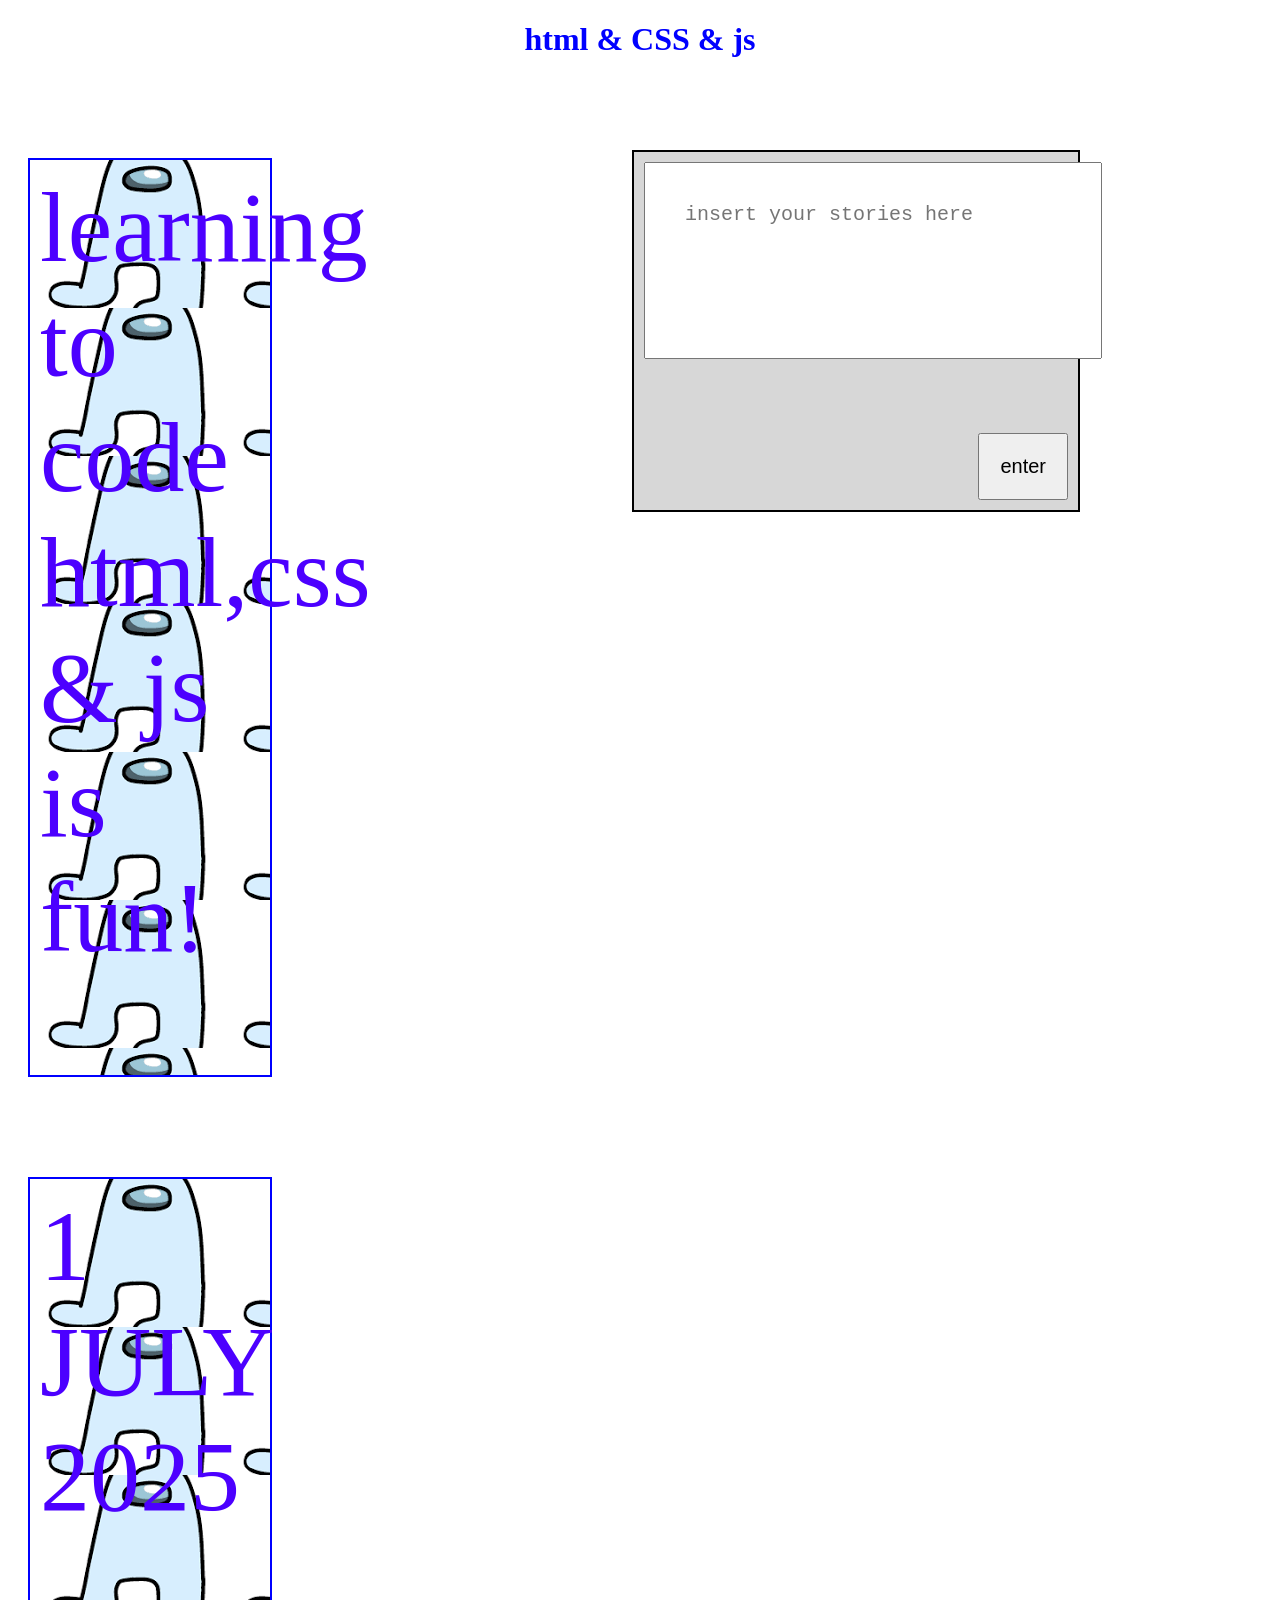
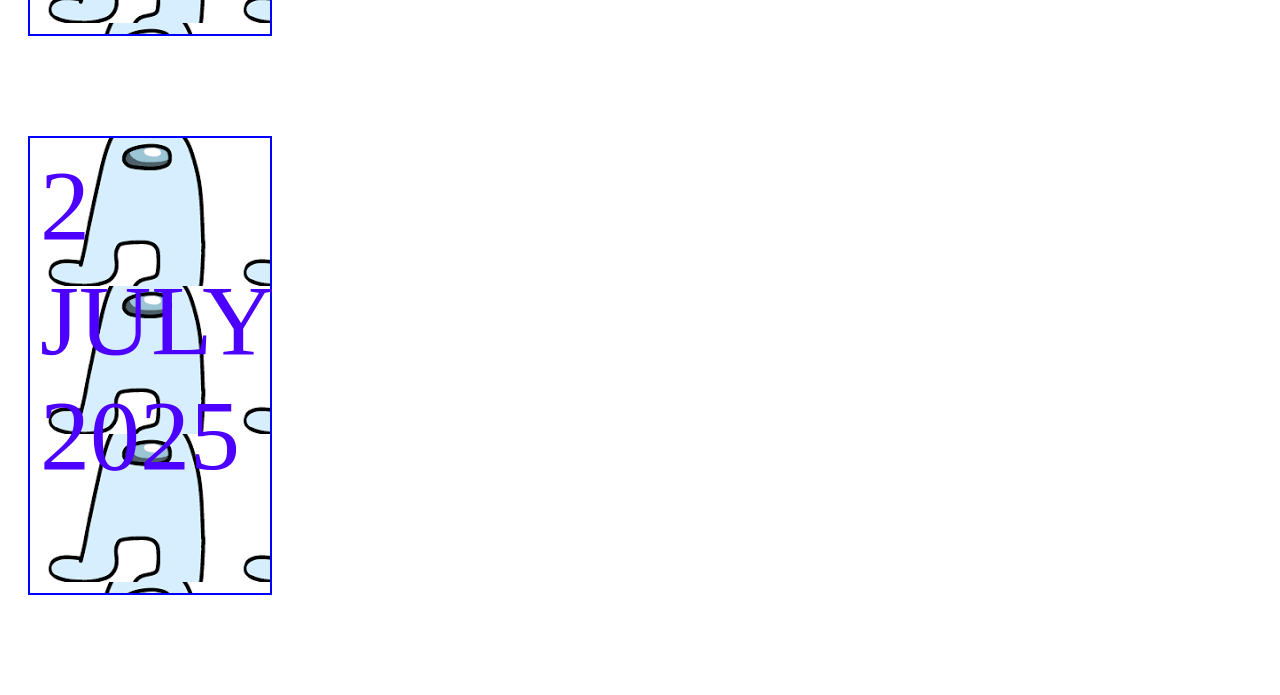
==== index.html @ e99b5845 "Update and rename home.html to index.html" ====
<!DOCTYPE html>
<html lang="en">
<head>
    <meta charset="UTF-8">
    <meta name="viewport" content="width=device-width, initial-scale=1.0">
    <title>Website belajar html</title>
    <link rel="stylesheet" href="style.css">
</head>
<body>
    <div class="halaman1">
                      <h1>html & CSS & js</h1>
    <p>learning to code html,css & js is fun!</p>
    <p>1 JULY 2025</p>

        <div class="stories-html">
           <form onsubmit="lifeupdate(event)">
         <textarea class="ketikan" rows="5" cols="30"
         placeholder="insert your stories here" id="story"></textarea>
       
         <br> <br>
            <input type="submit" value="enter" class="tombol" >
            </form>
            <script src="function.js"></script>
        </div>

        <p>2 JULY 2025</p>
   
    </div>
   
</body>
</html>
---- style.css ----
.halaman1 {
    background-image: url(https://i.pinimg.com/736x/d7/33/db/d733dbd754c868f402c9d1ee75c6e15a.jpg);
}

h1 {
    color:blue;
    text-align: center;
}

p {
    color: rgb(76, 0, 255);
    font-size: 100px;
    padding-top: 10px;
    padding-bottom: 100px;
    padding-left: 10px;
    margin-left: 20px;
    margin-right: 1000px;
    border: 2px solid blue;
    background-image: url([data-uri]);
}

.stories-html{
   
    position: absolute;
    top: 150px;
    right: 200px; 
    border: 2px  solid black ;
    padding: 222px;
    padding-bottom: 100px;
    background-color: rgb(215, 215, 215);

}

.stories-html .ketikan{
    padding: 40px ;
    position: absolute;
    top: 10px;
    left: 10px;
    resize: none;
    font-size: 20px;
}




.stories-html .tombol{
    padding: 20px;
    font-size: 20px;
    position: absolute;
    right: 10px;
    bottom: 10px;

}
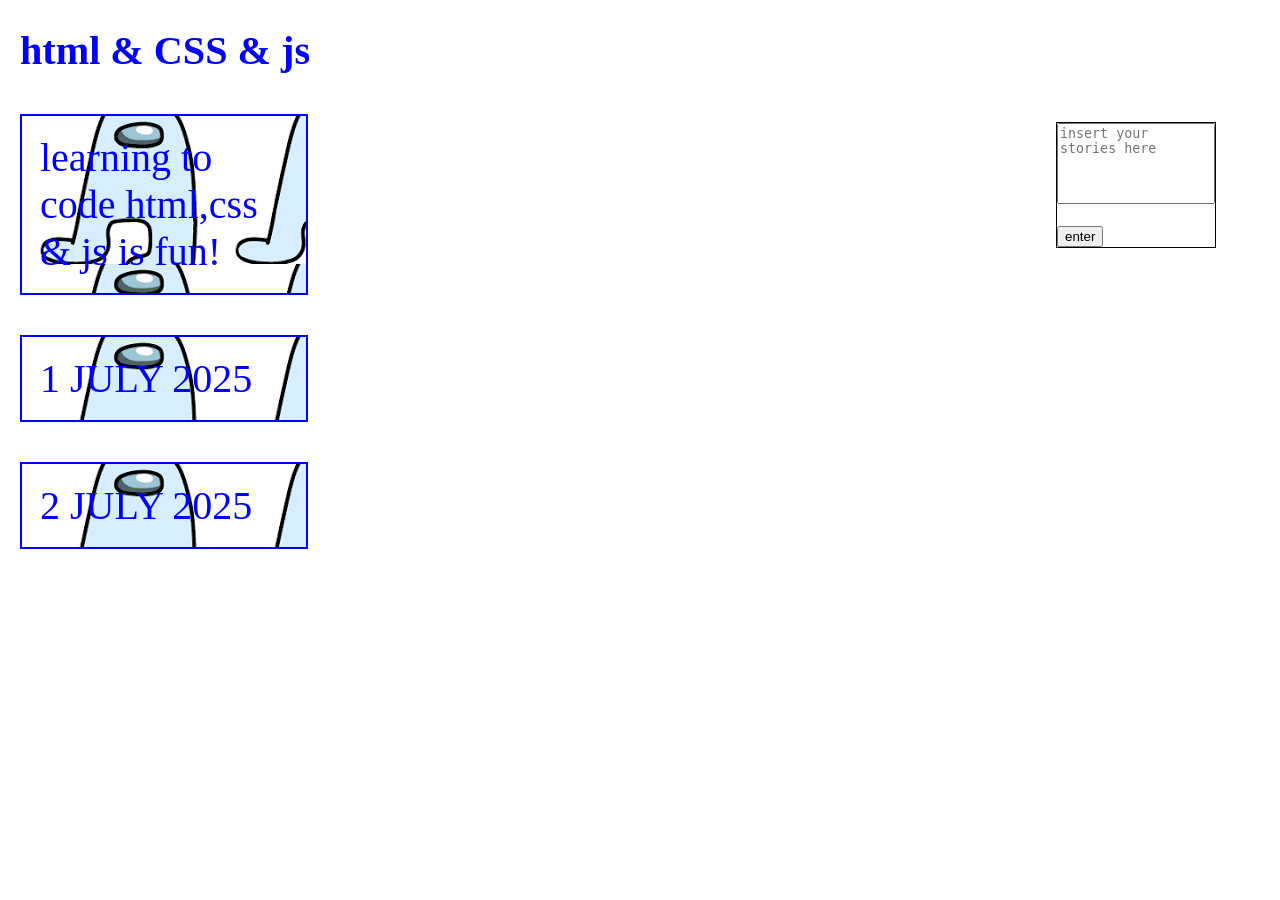
==== commit 2ffda8e4: "Add files via upload" ====
--- a/index.html
+++ b/index.html
@@ -14,7 +14,7 @@
 
         <div class="stories-html">
            <form onsubmit="lifeupdate(event)">
-         <textarea class="ketikan" rows="5" cols="30"
+         <textarea class="ketikan" rows="5" cols="17"
          placeholder="insert your stories here" id="story"></textarea>
        
          <br> <br>
--- a/style.css
+++ b/style.css
@@ -1,54 +1,35 @@
 .halaman1 {
+    width: 100%;
+    max-width: 600px;
     background-image: url(https://i.pinimg.com/736x/d7/33/db/d733dbd754c868f402c9d1ee75c6e15a.jpg);
 }
 
-h1 {
+h1{
     color:blue;
-    text-align: center;
+    position: relative;
+    top: 1%;
+    left: 2%;
+    font-size: 251%;
 }
 
 p {
-    color: rgb(76, 0, 255);
-    font-size: 100px;
-    padding-top: 10px;
-    padding-bottom: 100px;
-    padding-left: 10px;
-    margin-left: 20px;
-    margin-right: 1000px;
     border: 2px solid blue;
+    padding: 3%;
+    margin-left: 2%;
+    margin-right: 50%;
+    font-size: 250%;
+    color: blue;
     background-image: url([data-uri]);
 }
 
 .stories-html{
-   
+    border: 1px solid black;
     position: absolute;
-    top: 150px;
-    right: 200px; 
-    border: 2px  solid black ;
-    padding: 222px;
-    padding-bottom: 100px;
-    background-color: rgb(215, 215, 215);
-
+    background-color: rgb(255, 255, 255);
+    top: 13.5%;
+    right: 5%;
 }
 
-.stories-html .ketikan{
-    padding: 40px ;
-    position: absolute;
-    top: 10px;
-    left: 10px;
+.stories-html textarea{
     resize: none;
-    font-size: 20px;
-}
-
-
-
-
-.stories-html .tombol{
-    padding: 20px;
-    font-size: 20px;
-    position: absolute;
-    right: 10px;
-    bottom: 10px;
-
-}
-
+}   
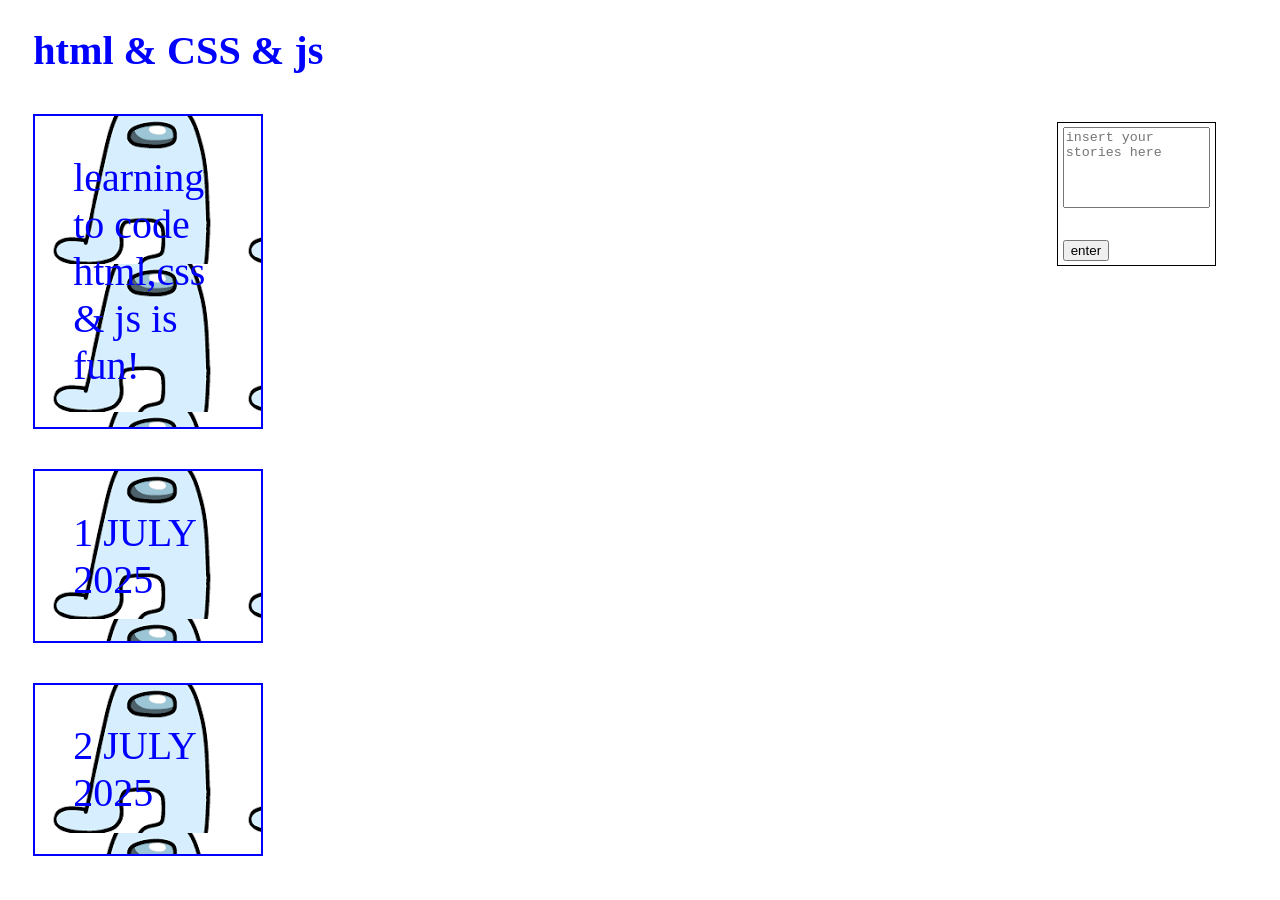
==== commit c810cce7: "Add files via upload" ====
--- a/index.html
+++ b/index.html
@@ -24,6 +24,11 @@
         </div>
 
         <p>2 JULY 2025</p>
+
+        <div id="daftar-komentar"></div>
+
+        
+
    
     </div>
    
--- a/style.css
+++ b/style.css
@@ -1,6 +1,5 @@
 .halaman1 {
     width: 100%;
-    max-width: 600px;
     background-image: url(https://i.pinimg.com/736x/d7/33/db/d733dbd754c868f402c9d1ee75c6e15a.jpg);
 }
 
@@ -18,7 +17,10 @@
     margin-left: 2%;
     margin-right: 50%;
     font-size: 250%;
+    width: 100%;
+    max-width: 150px;
     color: blue;
+    columns: auto;
     background-image: url([data-uri]);
 }
 
@@ -32,4 +34,10 @@
 
 .stories-html textarea{
     resize: none;
-}   +    width: 90%;
+    margin:3% ;
+}   
+
+.stories-html input{
+    margin: 3%;
+}
